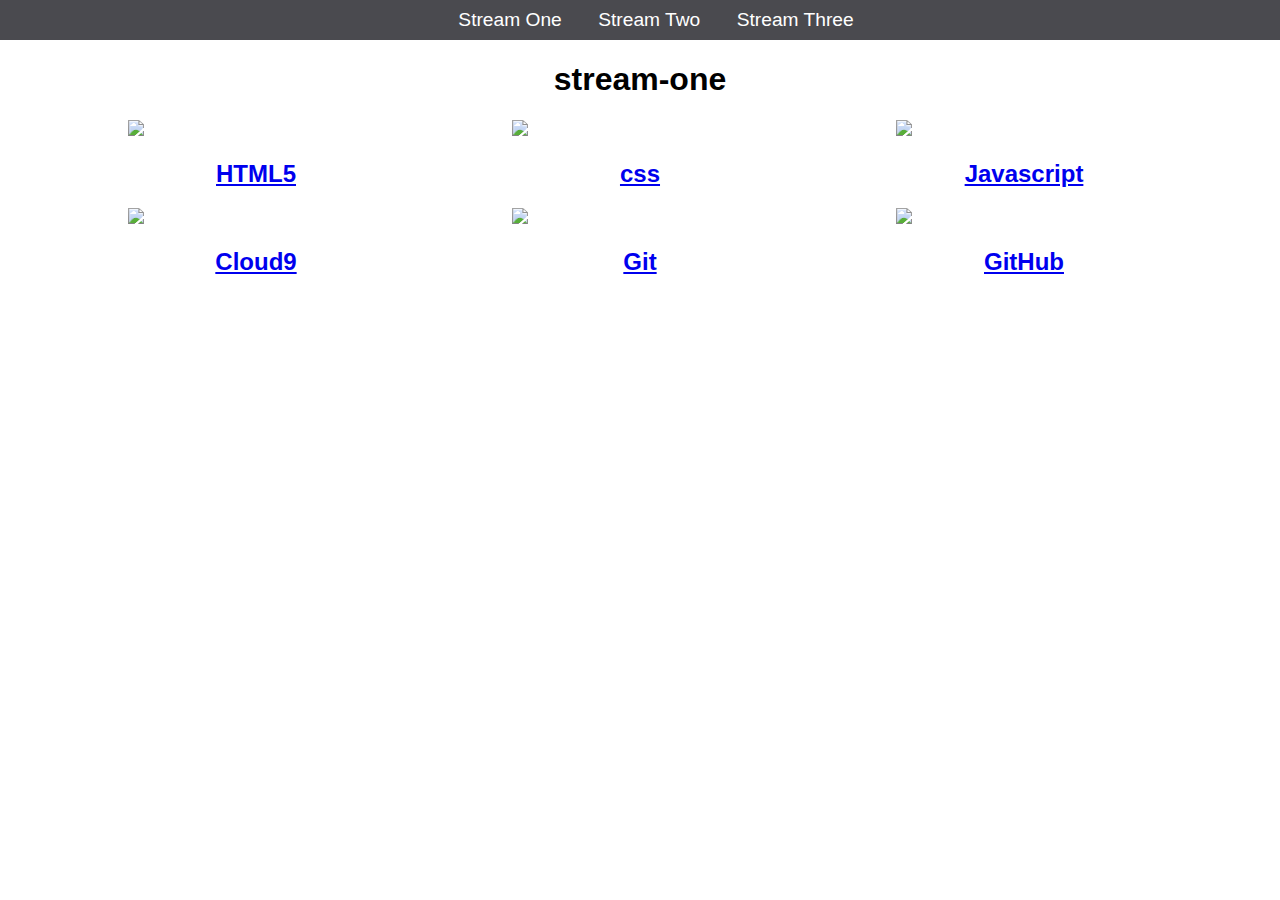
==== index.html @ 50fcf7d9 "rename stream-one to index.html" ====
<!DOCTYPE html>
<html>
	<head>
		<title>Hello world</title>
		<link rel="stylesheet" href="CSS/style.css" type="text/css" />
		</head>
	<body>
		<nav>
			<ul>
				<li>
					<a href='Stream-one.html'>Stream One</a></li>
					<li><a href='stream-two.html'>Stream Two</a></li>
					<li><a href='stream-three.html'>Stream Three</a></li>
			</ul>
		</nav>
		<h1>stream-one </h1>
		<div class='card'>
			<a href='https://en.wikipedia.org/wiki/HTML5'>
				<img src='http://1.bp.blogspot.com/-NGHwBncyA68/UiMm_8b2ZUI/AAAAAAAAAnA/17OGXCKI4zE/s1600/Logo+HTML5.JPG'/>
				<h2>HTML5</h2>
			</a>
		</div>
		<div class='card'>
			<a href='https://en.wikipedia.org/wiki/Cascading_Style_Sheets'>
				<img src='https://techchurian.files.wordpress.com/2013/02/css3-logo.png'/>
				<h2>css</h2>
				</a>
				</div>
				<div class='card'>
					<a href='https://en.wikipedia.org/wiki/JavaScript'>
					<img src='https://www.javatpoint.com/images/javascript/javascript_logo.png'/>
					<h2>Javascript</h2>
					</a>
				</div>
				<div class='card'>
					<a href='https://en.wikipedia.org/wiki/Cloud9'>
						<img src='https://www.geforce.com/sites/default/files-editorial/attachments/cloud9-logo-ogimage.png'/>
						<h2>Cloud9</h2>
					   	</a>
				</div>
				<div class='card'>
					<a href='https://en.wikipedia.org/wiki/Git'>
						<img src='http://ipengineer.net/wp-content/uploads/2015/04/git-logo.jpg'/>
						<h2>Git</h2>
					   	</a>
				</div>
				<div class='card'>
					<a href='https://en.wikipedia.org/wiki/GitHub'>
						<img src='https://major.io/wp-content/uploads/2014/08/github.png'/>
						<h2>GitHub</h2>
					   	</a>
				</div>
		
	</body>
</html>
---- CSS/style.css ----
body {
    margin: 0;
    padding: 0;
    font-family: 'Oswald', sans-serif;
}

nav ul {
    list-style: none;
    background-color: #4a4a4f;
    text-align: center;
    margin: 0;
    padding: 0;
}

nav li {
    font-size: 1.2em;
    line-height: 40px;
    height: 40px;
    display: inline-block;
    margin-left: 2.5%;
}

nav a {
    text-decoration: none;
    color: #ffffff;
    display: block;
}

nav a:hover {
    background-color: #ffffff;
    color: #4a4a4f;
}

.card{
    float: left;
    width: 20%;
    margin-left: 10%;
}

.card a {
    text-align: center;
}

img {
    width: 100%
}

h1 {
    text-align: center;
}
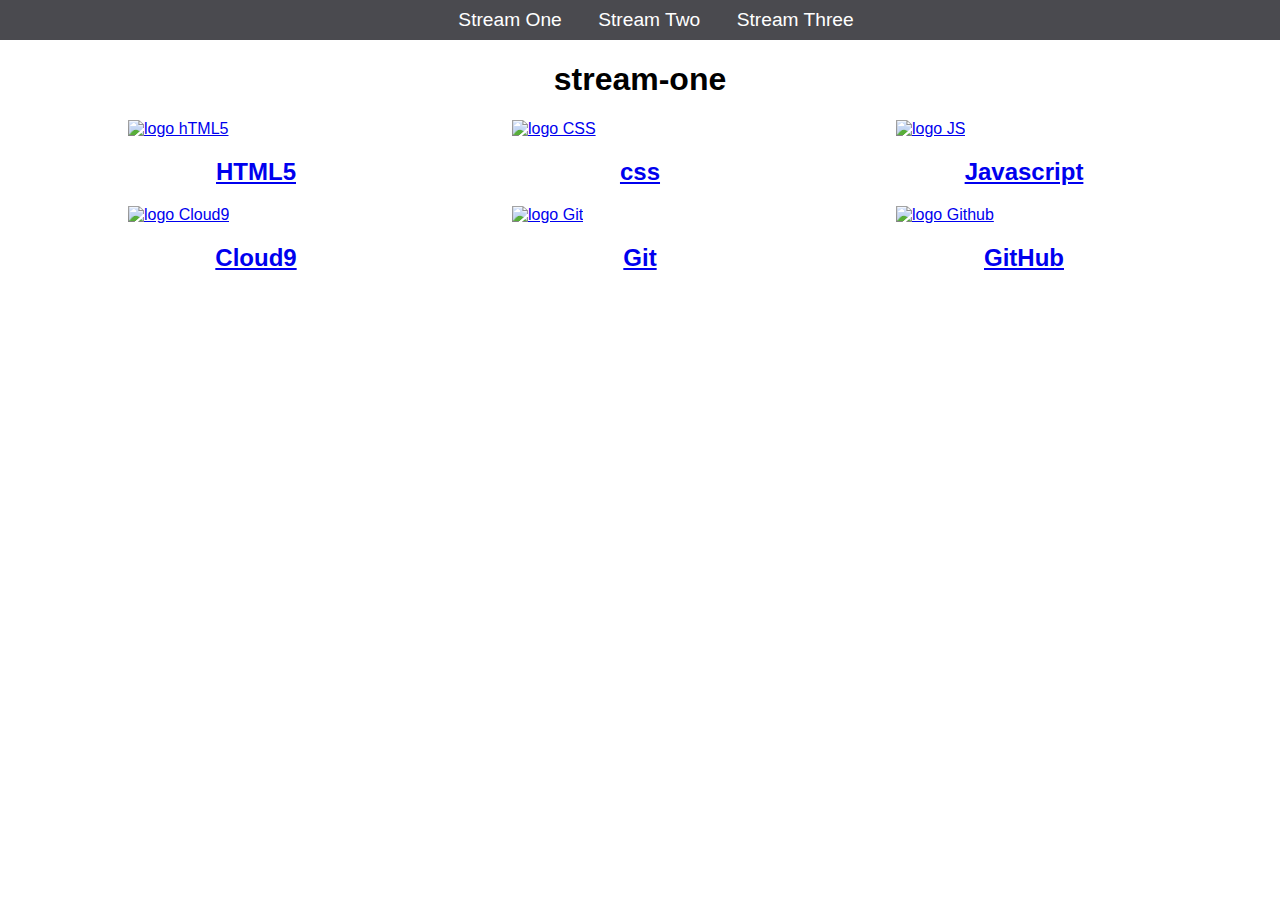
==== commit f4b662d0: "adding alt to index.html" ====
--- a/index.html
+++ b/index.html
@@ -1,5 +1,5 @@
 <!DOCTYPE html>
-<html>
+<html lang>
 	<head>
 		<title>Hello world</title>
 		<link rel="stylesheet" href="CSS/style.css" type="text/css" />
@@ -16,37 +16,37 @@
 		<h1>stream-one </h1>
 		<div class='card'>
 			<a href='https://en.wikipedia.org/wiki/HTML5'>
-				<img src='http://1.bp.blogspot.com/-NGHwBncyA68/UiMm_8b2ZUI/AAAAAAAAAnA/17OGXCKI4zE/s1600/Logo+HTML5.JPG'/>
+				<img src='http://1.bp.blogspot.com/-NGHwBncyA68/UiMm_8b2ZUI/AAAAAAAAAnA/17OGXCKI4zE/s1600/Logo+HTML5.JPG' alt='logo hTML5'/>
 				<h2>HTML5</h2>
 			</a>
 		</div>
 		<div class='card'>
 			<a href='https://en.wikipedia.org/wiki/Cascading_Style_Sheets'>
-				<img src='https://techchurian.files.wordpress.com/2013/02/css3-logo.png'/>
+				<img src='https://techchurian.files.wordpress.com/2013/02/css3-logo.png' alt='logo CSS'/>
 				<h2>css</h2>
 				</a>
 				</div>
 				<div class='card'>
 					<a href='https://en.wikipedia.org/wiki/JavaScript'>
-					<img src='https://www.javatpoint.com/images/javascript/javascript_logo.png'/>
+					<img src='https://www.javatpoint.com/images/javascript/javascript_logo.png' alt='logo JS'/>
 					<h2>Javascript</h2>
 					</a>
 				</div>
 				<div class='card'>
 					<a href='https://en.wikipedia.org/wiki/Cloud9'>
-						<img src='https://www.geforce.com/sites/default/files-editorial/attachments/cloud9-logo-ogimage.png'/>
+						<img src='https://www.geforce.com/sites/default/files-editorial/attachments/cloud9-logo-ogimage.png' alt='logo Cloud9'/>
 						<h2>Cloud9</h2>
 					   	</a>
 				</div>
 				<div class='card'>
 					<a href='https://en.wikipedia.org/wiki/Git'>
-						<img src='http://ipengineer.net/wp-content/uploads/2015/04/git-logo.jpg'/>
+						<img src='http://ipengineer.net/wp-content/uploads/2015/04/git-logo.jpg' alt='logo Git'/>
 						<h2>Git</h2>
 					   	</a>
 				</div>
 				<div class='card'>
 					<a href='https://en.wikipedia.org/wiki/GitHub'>
-						<img src='https://major.io/wp-content/uploads/2014/08/github.png'/>
+						<img src='https://major.io/wp-content/uploads/2014/08/github.png' alt='logo Github'/>
 						<h2>GitHub</h2>
 					   	</a>
 				</div>
